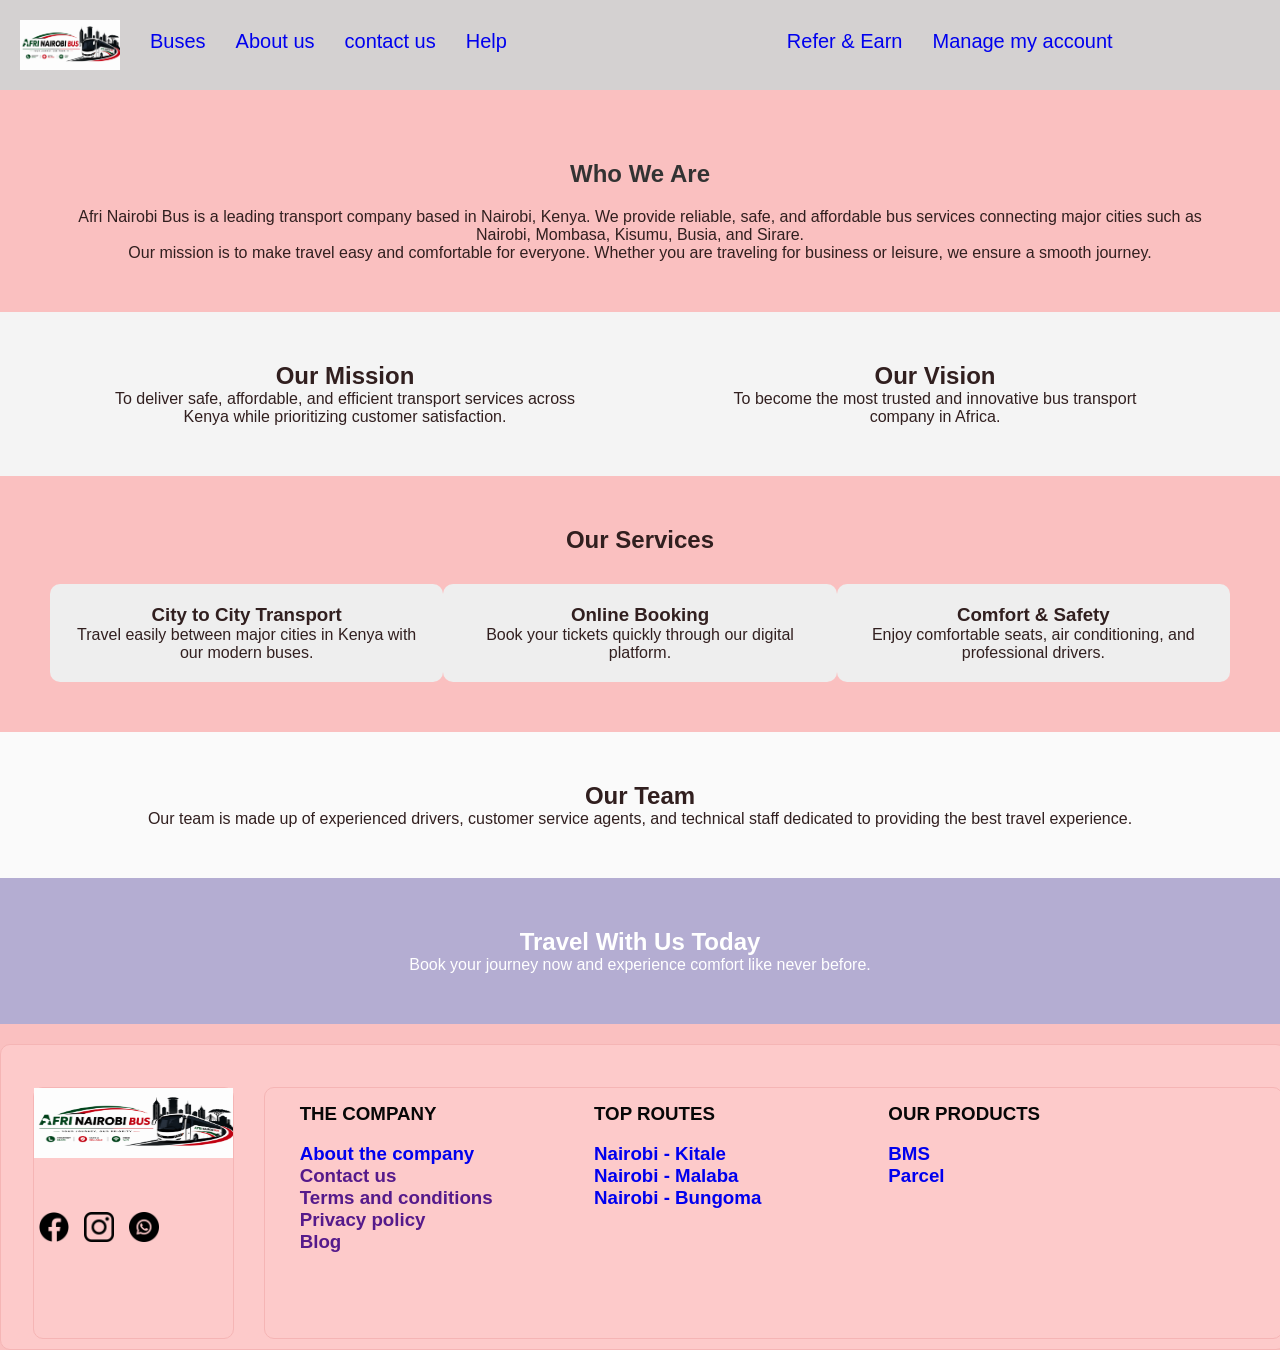
==== pages/about us.html @ d5c3a7fc "Add files via upload" ====
<!DOCTYPE html>
<html lang="en">
<head>
    <meta charset="UTF-8">
    <meta name="viewport" content="width=device-width, initial-scale=1.0">
    <title>Document</title>
    <link rel="stylesheet" href="/pages/about us.css">
</head>
<body>
    
    <div class="nav">
        <img src="../images/afri narirobi bus.png" alt="">
        <a href="/index.html" class="text">Buses</a>
        <a href="/pages/about us.html" class="text">About us</a>
        <a href="/pages/contact us.html" class="text">contact us</a>
        <a href="/pages/help.html" class="text">Help</a>
        <ul class="ul">
                <div class="refer"><li><a href="/pages/refer.html" >Refer & Earn</a></li></div>
                <li><a href="/pages/account.html">Manage my account</a></li>
                
        </ul>

    </div> 
    <!-- ABOUT SECTION -->
    <section class="about">
        <h2>Who We Are</h2>
        <p>
            Afri Nairobi Bus is a leading transport company based in Nairobi, Kenya. 
            We provide reliable, safe, and affordable bus services connecting major cities 
            such as Nairobi, Mombasa, Kisumu, Busia, and Sirare.
        </p>

        <p>
            Our mission is to make travel easy and comfortable for everyone. 
            Whether you are traveling for business or leisure, we ensure a smooth journey.
        </p>
    </section>

    <!-- MISSION / VISION -->
    <section class="mission">
        <div class="box">
            <h2>Our Mission</h2>
            <p>
                To deliver safe, affordable, and efficient transport services 
                across Kenya while prioritizing customer satisfaction.
            </p>
        </div>

        <div class="box">
            <h2>Our Vision</h2>
            <p>
                To become the most trusted and innovative bus transport company in Africa.
            </p>
        </div>
    </section>

    <!-- SERVICES -->
    <section class="services">
        <h2>Our Services</h2>

        <div class="service-container">
            <div class="service-box">
                <h3>City to City Transport</h3>
                <p>Travel easily between major cities in Kenya with our modern buses.</p>
            </div>

            <div class="service-box">
                <h3>Online Booking</h3>
                <p>Book your tickets quickly through our digital platform.</p>
            </div>

            <div class="service-box">
                <h3>Comfort & Safety</h3>
                <p>Enjoy comfortable seats, air conditioning, and professional drivers.</p>
            </div>
        </div>
    </section>

    <!-- TEAM -->
    <section class="team">
        <h2>Our Team</h2>
        <p>
            Our team is made up of experienced drivers, customer service agents, 
            and technical staff dedicated to providing the best travel experience.
        </p>
    </section>

    <!-- CTA -->
    <section class="cta">
        <h2>Travel With Us Today</h2>
        <p>Book your journey now and experience comfort like never before.</p>
    </section>
<!-- sidebar container -->
 <div class="container-sidebar">
    <div class="sidebar">
        <img src="/images/afri narirobi bus.png" alt="" class="logo">
        <div class="sidebar-icon">
                <a href=""><img src="../icon/facebook.png" alt="" class="icon"></a>
                <a href=""><img src="../icon/instagram.png" alt="" class="icon"></a>
                <a href=""><img src="../icon/whatsapp.png" alt="" class="icon"></a>
        </div>
    </div>
    
    <div class="sidebar-box">
        <div class="sidebar-box1">
            <h3>THE COMPANY</h3><br>
            <a href="/pages/about us.html"><h3>About the company</h3></a>
            <a href=""><h3>Contact us</h3></a>
            
            <a href=""><h3>Terms and conditions</h3></a>
            <a href=""><h3>Privacy policy</h3></a>
            <a href=""><h3>Blog</h3></a>

        </div>
        <div class="sidebar-box1">
             <h3>TOP ROUTES</h3><br>
            <a href="#"><h3>Nairobi - Kitale</h3></a>
            <a href="#"><h3>Nairobi - Malaba</h3></a>
            <a href="#"><h3>Nairobi - Bungoma</h3></a>
           
        </div>
        <div class="sidebar-box1">
            <h3>OUR PRODUCTS</h3><br>
            <a href="#"><h3>BMS</h3></a>
            <a href="#"><h3>Parcel</h3></a>
           

        </div>
    </div>

  </div>
</body>
</html>
---- pages/about us.css ----
*{ margin: 0;
   padding: 0;
}
body{
    font-family: Arial, sans-serif;
    background-color: #fac0c0;
    color: #311f1f;
    overflow-x: hidden;
}
/* nav */
.nav{
  width: 100%;
  height: 50px;
  background-color: #d4d1d1;
  display: flex;
  gap: 30px;
  color: rgb(208, 243, 8);
  padding: 20px;
  text-decoration: none;
  overflow-y: scroll;
}
.text{

    margin-top: 10px;
    font-size: 20px;
}
.nav a{
    text-decoration: none;
}
.ul{
    list-style: none;
    display: flex;
    gap: 30px;
     margin-top: 10px;
    font-size: 20px;
    margin-left: 250px;
}
.ul li a{
    text-decoration: none;
}
/* .refer{
    background-color: rgb(241, 39, 39);
    color: white;
    height: 30px;
    width: 130px;
    border-radius: 10px;
    text-align: center;
    border: 1px solid rgb(245, 181, 181);
} */

/* ABOUT */
.about{
    padding: 50px;
    text-align: center;
    margin-top: 20px;
}

.about h2{
    margin-bottom: 20px;
    color: #333;
}

/* MISSION */
.mission{
    display: flex;
    justify-content: space-around;
    padding: 50px;
    background: #f4f4f4;
}

.box{
    width: 40%;
    text-align: center;
}

/* SERVICES */
.services{
    padding: 50px;
    text-align: center;
}

.service-container{
    display: flex;
    justify-content: space-around;
    margin-top: 30px;
}

.service-box{
    width: 30%;
    padding: 20px;
    background: #eee;
    border-radius: 10px;
    transition: 0.3s;
}

.service-box:hover{
    background: #333;
    color: white;
}

/* TEAM */
.team{
    padding: 50px;
    text-align: center;
    background: #fafafa;
}

/* CTA */
.cta{
    padding: 50px;
    text-align: center;
    background: #007bff48;
    color: white;
}

.cta button{
    padding: 10px 20px;
    border: none;
    background: white;
    color: #007BFF;
    font-weight: bold;
    cursor: pointer;
    margin-top: 10px;
}
/* sidebar container */
.container-sidebar{
    width: 100%;
    height: 300px;
    background-color: rgb(253, 202, 202);
    border: 1px solid rgb(245, 181, 181);
    border-radius: 10px;
    margin-top: 20px;
    padding: 2px;
    display: flex;
}
.container-sidebar a h3:hover{
    background-color: rgba(0, 255, 255, 0.315);
}
.sidebar{
    width: 200px;
    height: 250px;
    /* background-color: rgb(248, 196, 244); */
    border: 1px solid rgb(245, 181, 181);
    border-radius: 10px;
    margin-top: 40px;
    margin-left: 30px;
}
.sidebar-box{
    width: 80%;
     height: 250px;
    /* background-color: rgb(253, 203, 253); */
    border: 1px solid rgb(245, 181, 181);
    border-radius: 10px;
    margin-top: 40px;
    margin-left: 30px;
    display: flex;
}
.sidebar-box1{
    width: 25%;
     height: 230px;
    color: rgb(7, 7, 7);
    border-radius: 10px;
    margin-top: 10px;
    margin-left: 30px;
    padding: 5px;
}
.sidebar-box1 a{
    text-decoration: none;
}
.sidebar-icon{
    display: flex;
    gap: 10px;
    margin-top: 20px;

}
.icon{
    width: 30px;
    height: 30px;
    margin-top: 30px;
    margin-left: 5px;
}
.logo{
    width: 100%;
    height: 70px;
}
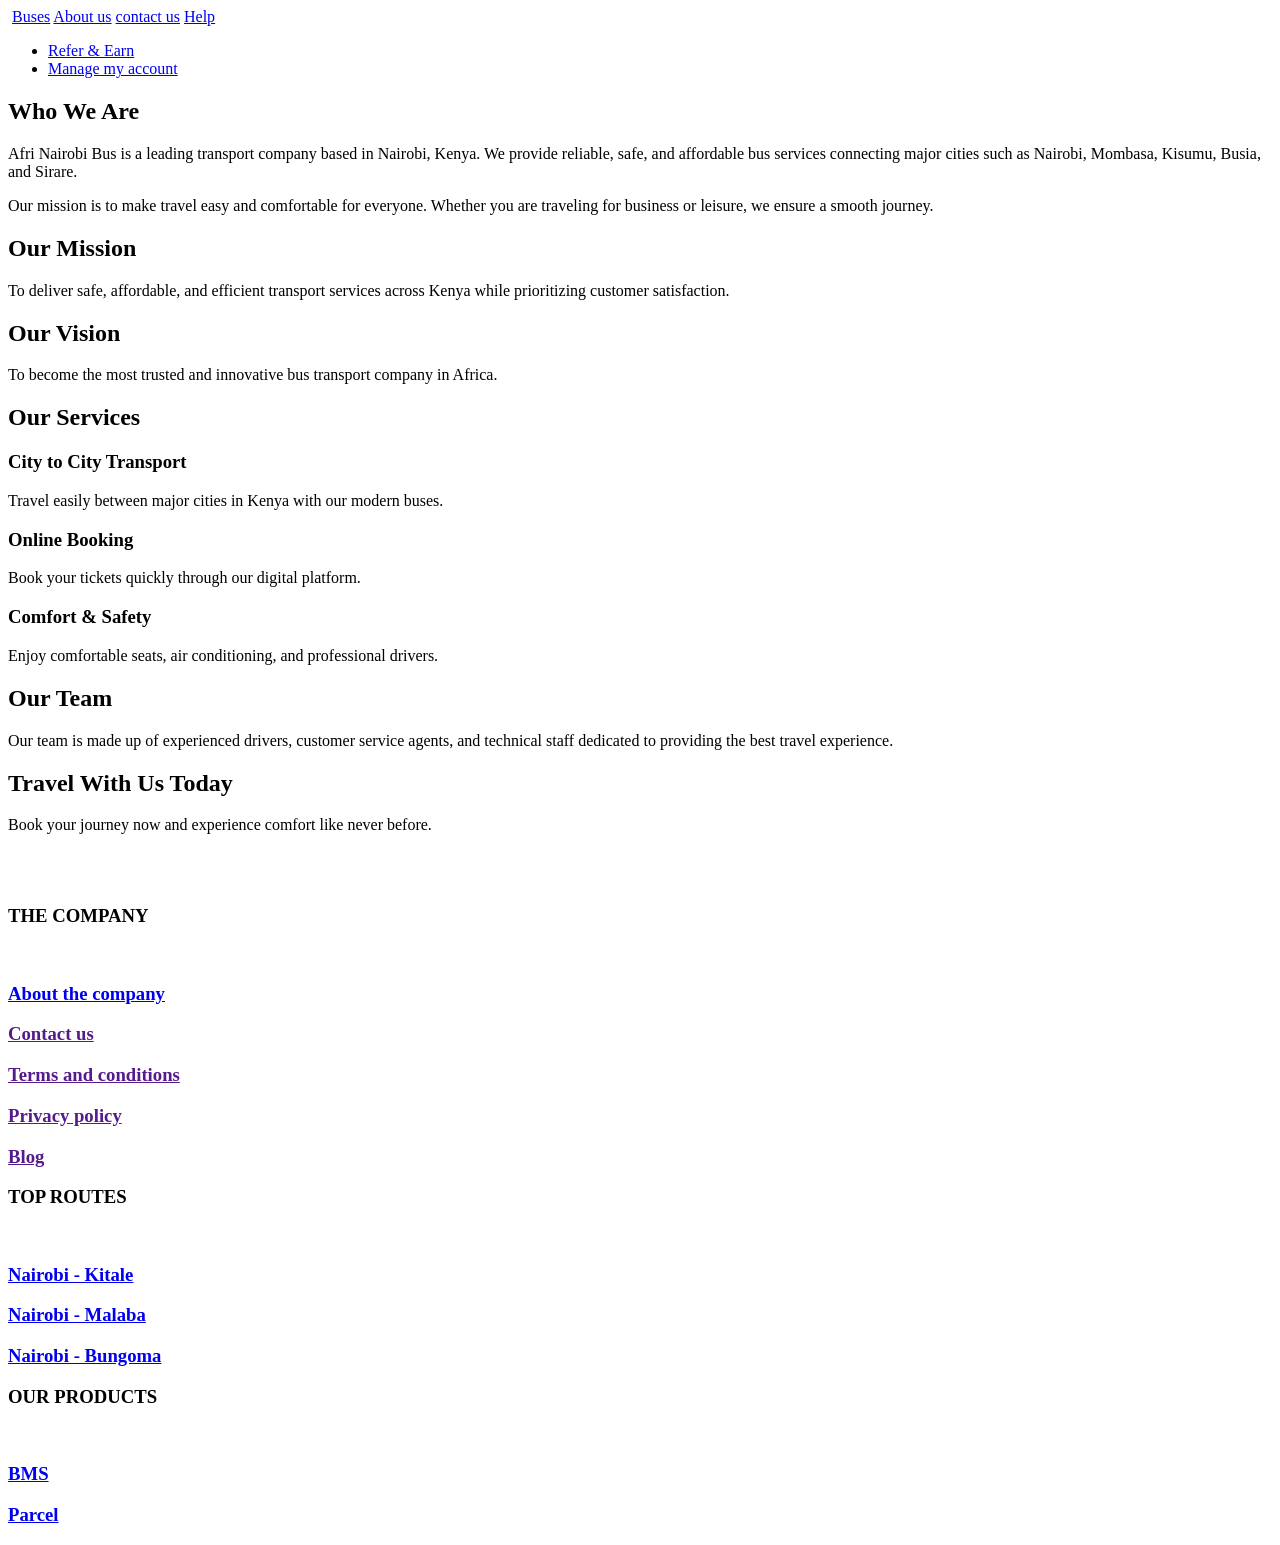
==== commit 61538ce9: "Add files via upload" ====
--- a/pages/about us.html
+++ b/pages/about us.html
@@ -4,19 +4,19 @@
     <meta charset="UTF-8">
     <meta name="viewport" content="width=device-width, initial-scale=1.0">
     <title>Document</title>
-    <link rel="stylesheet" href="/pages/about us.css">
+    <link rel="stylesheet" href="pages/about us.css">
 </head>
 <body>
     
     <div class="nav">
-        <img src="../images/afri narirobi bus.png" alt="">
-        <a href="/index.html" class="text">Buses</a>
-        <a href="/pages/about us.html" class="text">About us</a>
-        <a href="/pages/contact us.html" class="text">contact us</a>
-        <a href="/pages/help.html" class="text">Help</a>
+        <img src="images/afri narirobi bus.png" alt="">
+        <a href="index.html" class="text">Buses</a>
+        <a href="pages/about us.html" class="text">About us</a>
+        <a href="pages/contact us.html" class="text">contact us</a>
+        <a href="pages/help.html" class="text">Help</a>
         <ul class="ul">
-                <div class="refer"><li><a href="/pages/refer.html" >Refer & Earn</a></li></div>
-                <li><a href="/pages/account.html">Manage my account</a></li>
+                <div class="refer"><li><a href="pages/refer.html" >Refer & Earn</a></li></div>
+                <li><a href="pages/account.html">Manage my account</a></li>
                 
         </ul>
 
@@ -93,18 +93,18 @@
 <!-- sidebar container -->
  <div class="container-sidebar">
     <div class="sidebar">
-        <img src="/images/afri narirobi bus.png" alt="" class="logo">
+        <img src="images/afri narirobi bus.png" alt="" class="logo">
         <div class="sidebar-icon">
-                <a href=""><img src="../icon/facebook.png" alt="" class="icon"></a>
-                <a href=""><img src="../icon/instagram.png" alt="" class="icon"></a>
-                <a href=""><img src="../icon/whatsapp.png" alt="" class="icon"></a>
+                <a href=""><img src="icon/facebook.png" alt="" class="icon"></a>
+                <a href=""><img src="icon/instagram.png" alt="" class="icon"></a>
+                <a href=""><img src="icon/whatsapp.png" alt="" class="icon"></a>
         </div>
     </div>
     
     <div class="sidebar-box">
         <div class="sidebar-box1">
             <h3>THE COMPANY</h3><br>
-            <a href="/pages/about us.html"><h3>About the company</h3></a>
+            <a href="pages/about us.html"><h3>About the company</h3></a>
             <a href=""><h3>Contact us</h3></a>
             
             <a href=""><h3>Terms and conditions</h3></a>
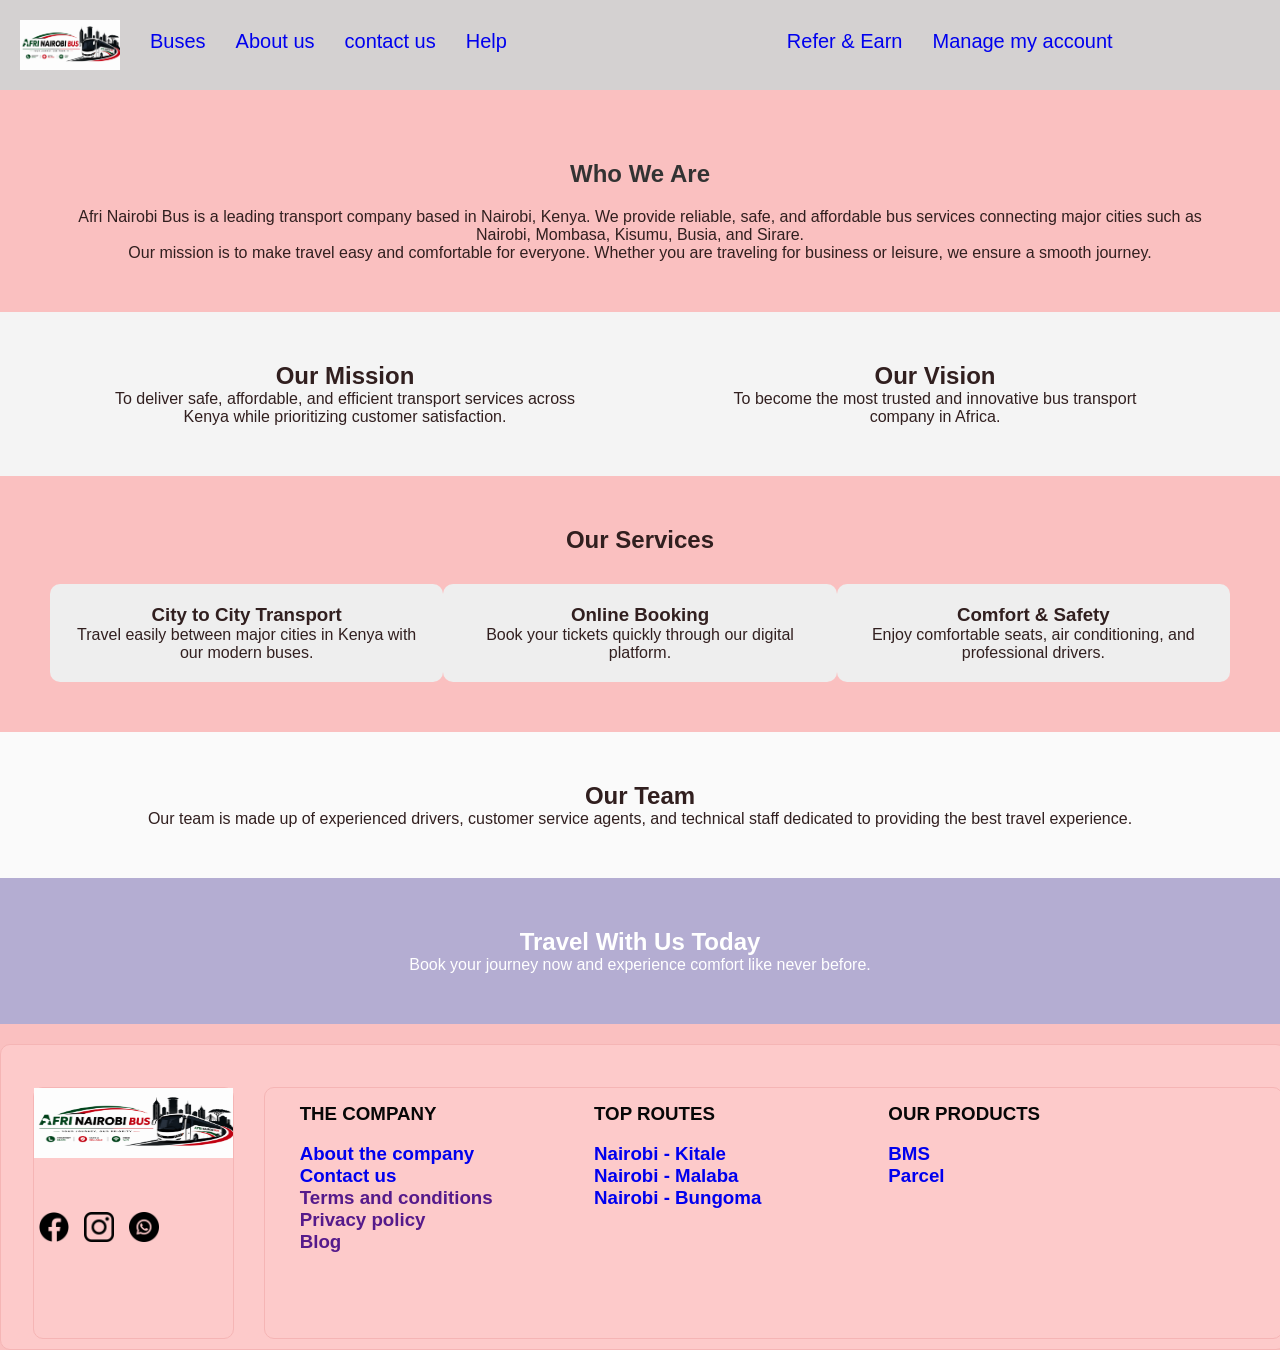
==== commit b2c907ac: "Add files via upload" ====
--- a/pages/about us.html
+++ b/pages/about us.html
@@ -4,19 +4,19 @@
     <meta charset="UTF-8">
     <meta name="viewport" content="width=device-width, initial-scale=1.0">
     <title>Document</title>
-    <link rel="stylesheet" href="pages/about us.css">
+    <link rel="stylesheet" href="/pages/about us.css">
 </head>
 <body>
     
     <div class="nav">
-        <img src="images/afri narirobi bus.png" alt="">
-        <a href="index.html" class="text">Buses</a>
-        <a href="pages/about us.html" class="text">About us</a>
-        <a href="pages/contact us.html" class="text">contact us</a>
-        <a href="pages/help.html" class="text">Help</a>
+        <img src="/images/afri narirobi bus.png" alt="">
+        <a href="/index.html" class="text">Buses</a>
+        <a href="/pages/about us.html" class="text">About us</a>
+        <a href="/pages/contact us.html" class="text">contact us</a>
+        <a href="/pages/help.html" class="text">Help</a>
         <ul class="ul">
-                <div class="refer"><li><a href="pages/refer.html" >Refer & Earn</a></li></div>
-                <li><a href="pages/account.html">Manage my account</a></li>
+                <div class="refer"><li><a href="/pages/refer.html" >Refer & Earn</a></li></div>
+                <li><a href="/pages/account.html">Manage my account</a></li>
                 
         </ul>
 
@@ -93,19 +93,19 @@
 <!-- sidebar container -->
  <div class="container-sidebar">
     <div class="sidebar">
-        <img src="images/afri narirobi bus.png" alt="" class="logo">
+        <img src="/images/afri narirobi bus.png" alt="" class="logo">
         <div class="sidebar-icon">
-                <a href=""><img src="icon/facebook.png" alt="" class="icon"></a>
-                <a href=""><img src="icon/instagram.png" alt="" class="icon"></a>
-                <a href=""><img src="icon/whatsapp.png" alt="" class="icon"></a>
+                <a href=""><img src="/icon/facebook.png" alt="" class="icon"></a>
+                <a href=""><img src="/icon/instagram.png" alt="" class="icon"></a>
+                <a href=""><img src="/icon/whatsapp.png" alt="" class="icon"></a>
         </div>
     </div>
     
     <div class="sidebar-box">
         <div class="sidebar-box1">
             <h3>THE COMPANY</h3><br>
-            <a href="pages/about us.html"><h3>About the company</h3></a>
-            <a href=""><h3>Contact us</h3></a>
+            <a href="/pages/about us.html"><h3>About the company</h3></a>
+            <a href="/pages/contact us.html"><h3>Contact us</h3></a>
             
             <a href=""><h3>Terms and conditions</h3></a>
             <a href=""><h3>Privacy policy</h3></a>
--- a/pages/about us.css
+++ b/pages/about us.css
@@ -0,0 +1,185 @@
+*{ margin: 0;
+   padding: 0;
+}
+body{
+    font-family: Arial, sans-serif;
+    background-color: #fac0c0;
+    color: #311f1f;
+    overflow-x: hidden;
+}
+/* nav */
+.nav{
+  width: 100%;
+  height: 50px;
+  background-color: #d4d1d1;
+  display: flex;
+  gap: 30px;
+  color: rgb(208, 243, 8);
+  padding: 20px;
+  text-decoration: none;
+  overflow-y: scroll;
+}
+.text{
+
+    margin-top: 10px;
+    font-size: 20px;
+}
+.nav a{
+    text-decoration: none;
+}
+.ul{
+    list-style: none;
+    display: flex;
+    gap: 30px;
+     margin-top: 10px;
+    font-size: 20px;
+    margin-left: 250px;
+}
+.ul li a{
+    text-decoration: none;
+}
+/* .refer{
+    background-color: rgb(241, 39, 39);
+    color: white;
+    height: 30px;
+    width: 130px;
+    border-radius: 10px;
+    text-align: center;
+    border: 1px solid rgb(245, 181, 181);
+} */
+
+/* ABOUT */
+.about{
+    padding: 50px;
+    text-align: center;
+    margin-top: 20px;
+}
+
+.about h2{
+    margin-bottom: 20px;
+    color: #333;
+}
+
+/* MISSION */
+.mission{
+    display: flex;
+    justify-content: space-around;
+    padding: 50px;
+    background: #f4f4f4;
+}
+
+.box{
+    width: 40%;
+    text-align: center;
+}
+
+/* SERVICES */
+.services{
+    padding: 50px;
+    text-align: center;
+}
+
+.service-container{
+    display: flex;
+    justify-content: space-around;
+    margin-top: 30px;
+}
+
+.service-box{
+    width: 30%;
+    padding: 20px;
+    background: #eee;
+    border-radius: 10px;
+    transition: 0.3s;
+}
+
+.service-box:hover{
+    background: #333;
+    color: white;
+}
+
+/* TEAM */
+.team{
+    padding: 50px;
+    text-align: center;
+    background: #fafafa;
+}
+
+/* CTA */
+.cta{
+    padding: 50px;
+    text-align: center;
+    background: #007bff48;
+    color: white;
+}
+
+.cta button{
+    padding: 10px 20px;
+    border: none;
+    background: white;
+    color: #007BFF;
+    font-weight: bold;
+    cursor: pointer;
+    margin-top: 10px;
+}
+/* sidebar container */
+.container-sidebar{
+    width: 100%;
+    height: 300px;
+    background-color: rgb(253, 202, 202);
+    border: 1px solid rgb(245, 181, 181);
+    border-radius: 10px;
+    margin-top: 20px;
+    padding: 2px;
+    display: flex;
+}
+.container-sidebar a h3:hover{
+    background-color: rgba(0, 255, 255, 0.315);
+}
+.sidebar{
+    width: 200px;
+    height: 250px;
+    /* background-color: rgb(248, 196, 244); */
+    border: 1px solid rgb(245, 181, 181);
+    border-radius: 10px;
+    margin-top: 40px;
+    margin-left: 30px;
+}
+.sidebar-box{
+    width: 80%;
+     height: 250px;
+    /* background-color: rgb(253, 203, 253); */
+    border: 1px solid rgb(245, 181, 181);
+    border-radius: 10px;
+    margin-top: 40px;
+    margin-left: 30px;
+    display: flex;
+}
+.sidebar-box1{
+    width: 25%;
+     height: 230px;
+    color: rgb(7, 7, 7);
+    border-radius: 10px;
+    margin-top: 10px;
+    margin-left: 30px;
+    padding: 5px;
+}
+.sidebar-box1 a{
+    text-decoration: none;
+}
+.sidebar-icon{
+    display: flex;
+    gap: 10px;
+    margin-top: 20px;
+
+}
+.icon{
+    width: 30px;
+    height: 30px;
+    margin-top: 30px;
+    margin-left: 5px;
+}
+.logo{
+    width: 100%;
+    height: 70px;
+}
